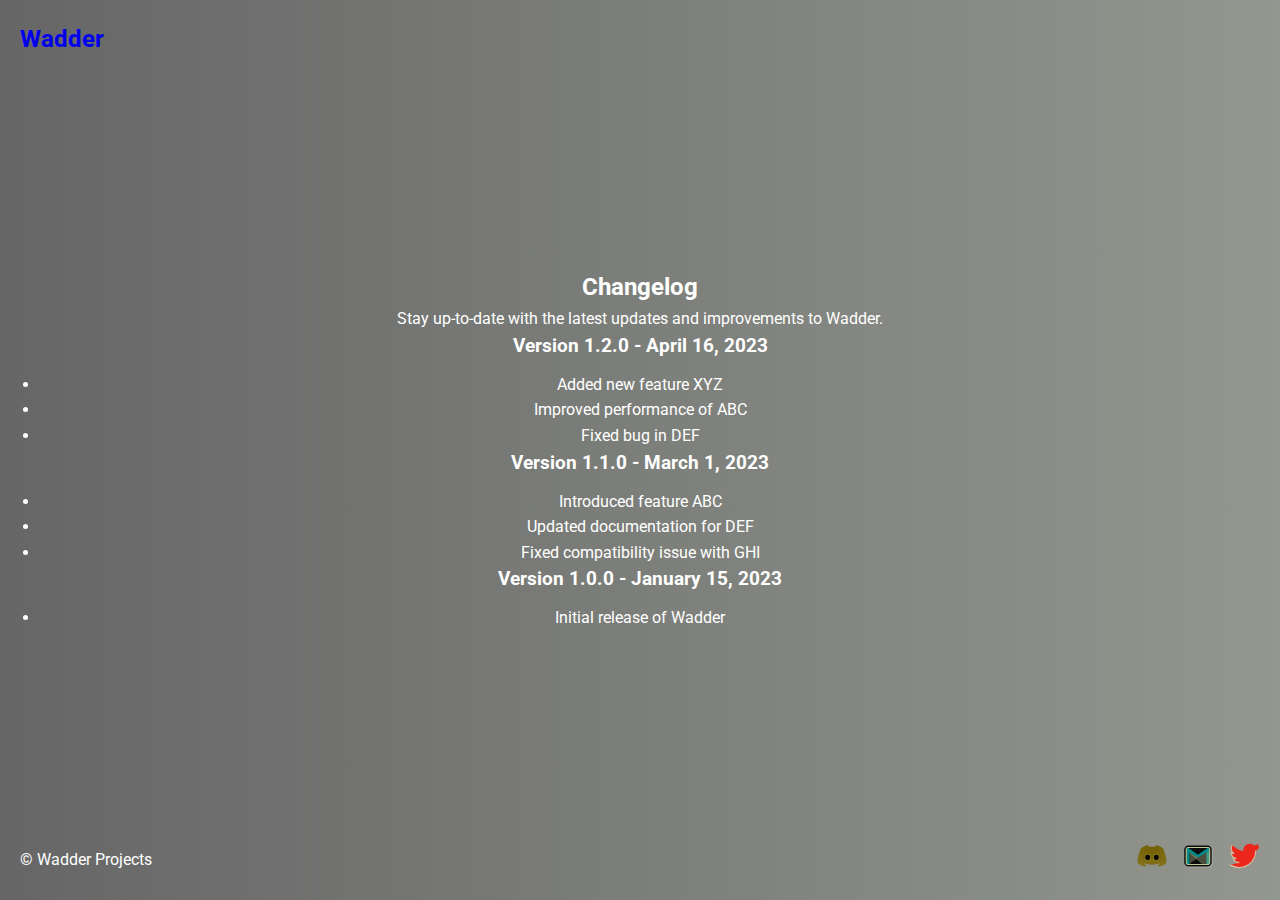
==== pages/changelog.html @ ba1968db "wadder website v1.0.0" ====
<!DOCTYPE html>
<html lang="en">
<head>
  <meta charset="UTF-8">
  <meta name="viewport" content="width=device-width, initial-scale=1.0">
  <link rel="stylesheet" href="../styles.css">
  <title>Wadder - Changelog</title>
</head>
<body>
    <header>
        <a href="../index.html"><h1 id="logo">Wadder</h1></a>
    </header>

  <main>
    <h2>Changelog</h2>
    <p>Stay up-to-date with the latest updates and improvements to Wadder.</p>

    <section class="update">
      <h3>Version 1.2.0 - April 16, 2023</h3>
      <ul>
        <li>Added new feature XYZ</li>
        <li>Improved performance of ABC</li>
        <li>Fixed bug in DEF</li>
      </ul>
    </section>

    <section class="update">
      <h3>Version 1.1.0 - March 1, 2023</h3>
      <ul>
        <li>Introduced feature ABC</li>
        <li>Updated documentation for DEF</li>
        <li>Fixed compatibility issue with GHI</li>
      </ul>
    </section>

    <section class="update">
      <h3>Version 1.0.0 - January 15, 2023</h3>
      <ul>
        <li>Initial release of Wadder</li>
      </ul>
    </section>
  </main>

  <footer>
    <p>© Wadder Projects</p>
    <div class="social-icons">
      <a href="https://discord.gg/yourinvitecode"><img src="../images/discord.svg" alt="Discord"></a>
      <a href="mailto:youremail@gmail.com"><img src="../images/gmail.svg" alt="Gmail"></a>
      <a href="https://twitter.com/yourusername"><img src="../images/twitter.svg" alt="Twitter"></a>
    </div>
  </footer>
</body>
</html>
---- styles.css ----
@import url('https://fonts.googleapis.com/css2?family=Roboto:wght@400;700&display=swap');

* {
  margin: 0;
  padding: 0;
  box-sizing: border-box;
}

html {
  height: 100%;
}


body {
  font-family: 'Roboto', Arial, sans-serif;
  line-height: 1.6;
  background-color: #000000;
  color: #fff;
  display: flex;
  flex-direction: column;
  min-height: 100%;
}

header {
  padding: 20px;
  background: linear-gradient(270deg, #000000, #ebf8e1, #666666);
  background-size: 600% 600%;
  animation: fadeInDown 1s, GradientAnimation 12s ease infinite;
}

@keyframes fadeInDown {
  0% {
    opacity: 0;
    transform: translateY(-20px);
  }
  100% {
    opacity: 1;
    transform: translateY(0);
  }
}

#logo {
  float: left;
  font-size: 1.5em;
}

main {
  text-align: center;
  padding: 40px;
  flex-grow: 1;
  display: flex;
  flex-direction: column;
  justify-content: center;
  background: linear-gradient(270deg, #000000, #ebf8e1, #666666);
  background-size: 600% 600%;
  animation: GradientAnimation 12s ease infinite;
}


@keyframes GradientAnimation {
  0% {
    background-position: 0% 50%;
  }
  50% {
    background-position: 100% 50%;
  }
  100% {
    background-position: 0% 50%;
  }
}


nav ul {
  list-style: none;
  padding: 20px;
}

nav ul li {
  display: inline;
  margin-right: 10px;
}

nav ul li a {
  text-decoration: none;
  color: #000000;
  transition: color 0.3s;
}

nav ul li a:hover {
  color: #888;
}

section h3 {
  margin-bottom: 10px;
  animation: fadeInUp 1s;
}

@keyframes fadeInUp {
  0% {
    opacity: 0;
    transform: translateY(20px);
  }
  100% {
    opacity: 1;
    transform: translateY(0);
  }
}

footer {
  display: flex;
  justify-content: space-between;
  align-items: center;
  padding: 20px;
  
  background: linear-gradient(270deg, #000000, #ebf8e1, #666666);
  background-size: 600% 600%;
  animation: GradientAnimation 12s ease infinite;
}

@keyframes GradientAnimation {
  0% {
    background-position: 0% 50%;
  }
  50% {
    background-position: 100% 50%;
  }
  100% {
    background-position: 0% 50%;
  }
}

.social-icons img {
  width: 32px;
  height: 32px;
  margin-left: 10px;
  filter: invert(1);
  transition: filter 0.3s;
  color: black;
}

.social-icons img:hover {
  filter: invert(0.5);
  color:white;
}

.page-loader {
  position: fixed;
  top: 0;
  left: 0;
  width: 100%;
  height: 100%;
  background-color: rgba(51, 51, 51, 0.9);
  display: flex;
  justify-content: center;
  align-items: center;
  z-index: 1000;
  transition: opacity 0.5s;
}

.page-loader.fade-out {
  opacity: 0;
}

.spinner {
  width: 40px;
  height: 40px;
  position: relative;
}

.double-bounce1,
.double-bounce2 {
  width: 100%;
  height: 100%;
  border-radius: 50%;
  background-color: #fff;
  opacity: 0.6;
  position: absolute;
  top: 0;
  left: 0;
  animation: sk-bounce 2s infinite ease-in-out;
}

.double-bounce2 {
  animation-delay: -1s;
}

@keyframes sk-bounce {
  0%, 100% {
    transform: scale(0);
  }
  50% {
    transform: scale(1);
  }
}
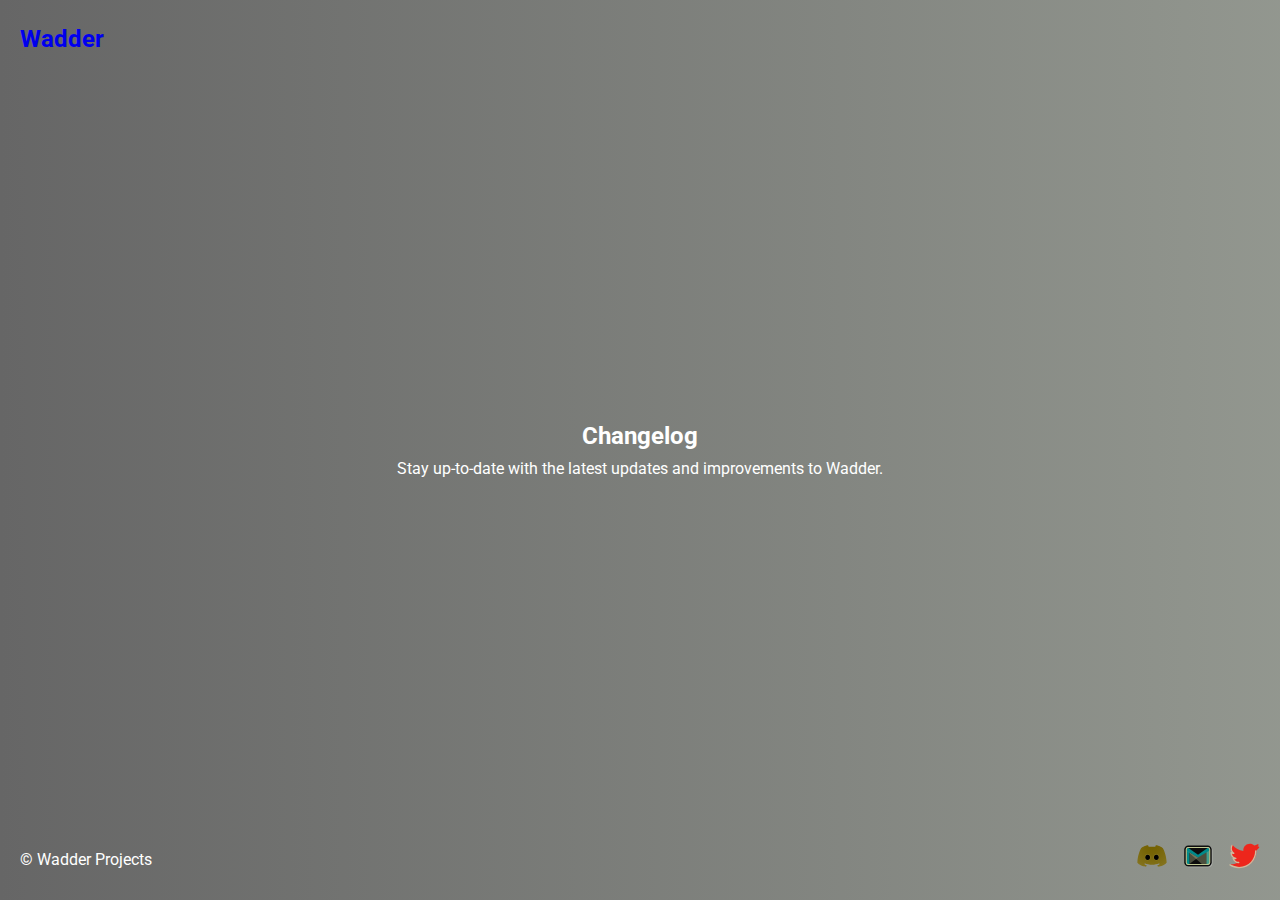
==== commit 906f7471: "changlog" ====
--- a/pages/changelog.html
+++ b/pages/changelog.html
@@ -11,35 +11,11 @@
         <a href="../index.html"><h1 id="logo">Wadder</h1></a>
     </header>
 
-  <main>
-    <h2>Changelog</h2>
-    <p>Stay up-to-date with the latest updates and improvements to Wadder.</p>
-
-    <section class="update">
-      <h3>Version 1.2.0 - April 16, 2023</h3>
-      <ul>
-        <li>Added new feature XYZ</li>
-        <li>Improved performance of ABC</li>
-        <li>Fixed bug in DEF</li>
-      </ul>
-    </section>
-
-    <section class="update">
-      <h3>Version 1.1.0 - March 1, 2023</h3>
-      <ul>
-        <li>Introduced feature ABC</li>
-        <li>Updated documentation for DEF</li>
-        <li>Fixed compatibility issue with GHI</li>
-      </ul>
-    </section>
-
-    <section class="update">
-      <h3>Version 1.0.0 - January 15, 2023</h3>
-      <ul>
-        <li>Initial release of Wadder</li>
-      </ul>
-    </section>
-  </main>
+    <main>
+        <h2>Changelog</h2>
+        <p>Stay up-to-date with the latest updates and improvements to Wadder.</p>
+        <section id="changelog"></section>
+      </main>
 
   <footer>
     <p>© Wadder Projects</p>
@@ -49,5 +25,6 @@
       <a href="https://twitter.com/yourusername"><img src="../images/twitter.svg" alt="Twitter"></a>
     </div>
   </footer>
+  <script src="./changelog.js"></script>
 </body>
 </html>